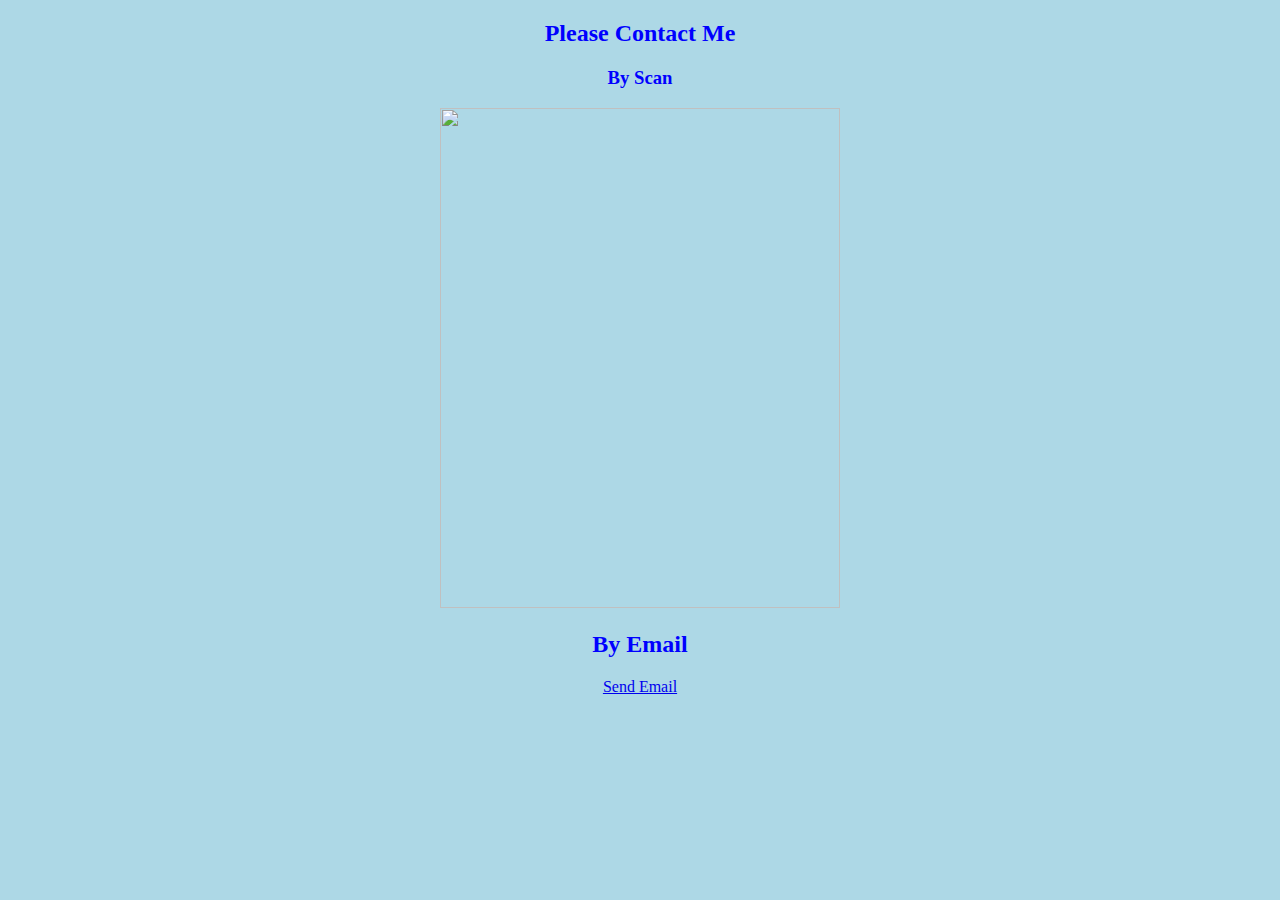
==== contact.html @ 440bf376 "Add files via upload" ====
<!DOCTYPE html>

<html lang="en">
    <head>
        <title>contact</title>
        <style>
            body{
                text-align: center;
                color: blue;
                background-color: lightblue;
            }
        </style>
    </head>
    <body>
        <h2>Please Contact Me</h2>
        <h3>By Scan</h3>
        <img src="me.jpg" width = "400" height="500"></a>
        <p></p>
        <h2>By Email</h2>
        <p>
            <a href="mailto:zhouannie@hotmail.com">Send Email</a>
        </p>
    </body>
</html>
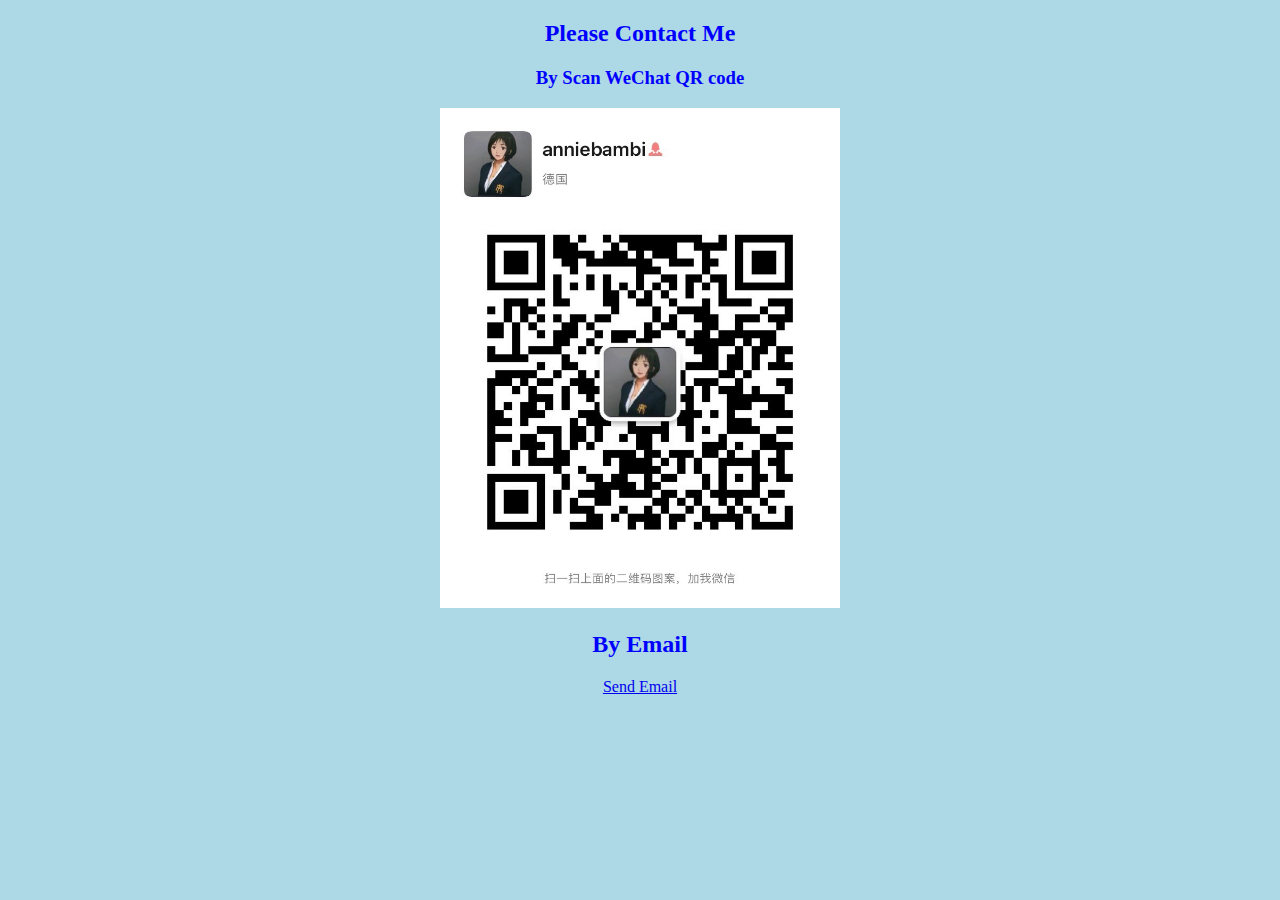
==== commit 76427fc2: "Update contact.html" ====
--- a/contact.html
+++ b/contact.html
@@ -13,7 +13,7 @@
     </head>
     <body>
         <h2>Please Contact Me</h2>
-        <h3>By Scan</h3>
+        <h3>By Scan WeChat QR code</h3>
         <img src="me.jpg" width = "400" height="500"></a>
         <p></p>
         <h2>By Email</h2>
@@ -21,4 +21,4 @@
             <a href="mailto:zhouannie@hotmail.com">Send Email</a>
         </p>
     </body>
-</html>+</html>
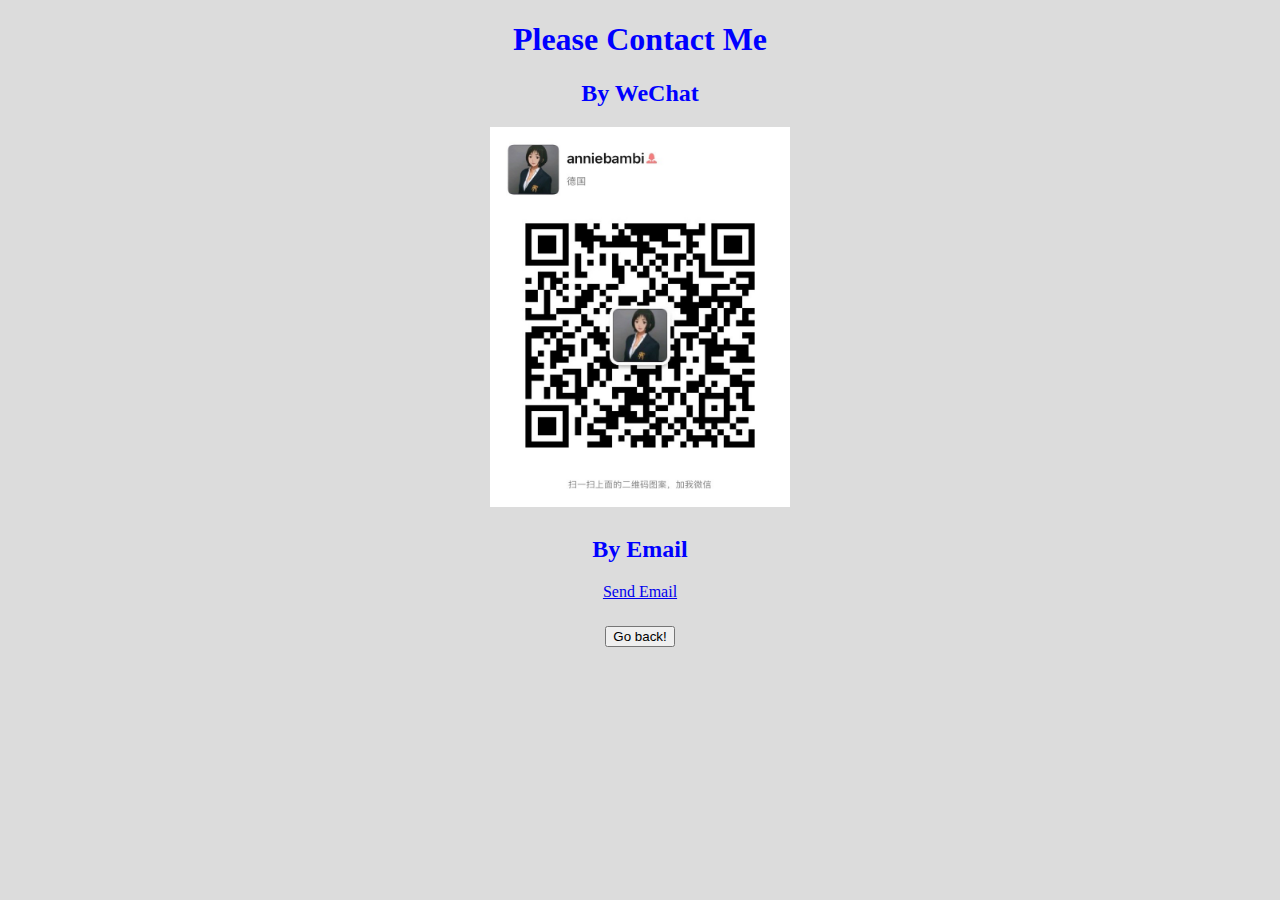
==== commit 6418e963: "Update contact.html" ====
--- a/contact.html
+++ b/contact.html
@@ -3,22 +3,22 @@
 <html lang="en">
     <head>
         <title>contact</title>
-        <style>
-            body{
-                text-align: center;
-                color: blue;
-                background-color: lightblue;
-            }
-        </style>
+        <link href="styles.css" rel="stylesheet">
     </head>
-    <body>
-        <h2>Please Contact Me</h2>
-        <h3>By Scan WeChat QR code</h3>
-        <img src="me.jpg" width = "400" height="500"></a>
+    <body class="center">
+        <h1>Please Contact Me</h1>
+        <h2>By WeChat</h2>
+        <img src="me.jpg" width = "300" height="380"></a>
         <p></p>
         <h2>By Email</h2>
-        <p>
+        <div>
             <a href="mailto:zhouannie@hotmail.com">Send Email</a>
-        </p>
+        </div>
+        <p></p>
     </body>
+    <footer>
+        <form>
+            <input type="button" value="Go back!" onclick="history.back()">
+        </form>
+    </footer>
 </html>
--- a/styles.css
+++ b/styles.css
@@ -0,0 +1,79 @@
+.center{
+    text-align: center;
+    text-justify: inter-word;
+}
+
+body{
+  background-color: #DCDCDC;
+  font-family: Georgia;
+  color: blue;
+}
+p{
+  font-size: 25px;
+  margin-right: 80px;
+  margin-left: 30px;
+}
+
+.links{
+    width: 100%;
+    display: flex;
+    justify-content: space-between;
+    font-size: 28px;
+    color: #FFFFFF;
+    vertical-align: bottom;
+    margin-top: 0px;
+}
+
+.dropdown{
+  width: 100%;
+  font-size: 30px;
+  color: blue;
+}
+
+.text{
+    text-align: justify;
+}
+
+.fa {
+    padding: 20px;
+    font-size: 30px;
+    width: 70px;
+    text-align: center;
+    text-decoration: none;
+    margin: 5px 2px;
+}
+.fa:hover {
+    opacity: 0.7;
+}
+.fa-facebook {
+  background: #3B5998;
+  color: white;
+}
+.fa-linkedin {
+  background: #007bb5;
+  color: white;
+}
+.fa-instagram {
+  background: #125688;
+  color: white;
+}
+.fa-reddit {
+  background: #ff5700;
+  color: white;
+}
+
+.table_cv{
+  width: 100%;
+  height: 100px;
+  line-height: 2;
+}
+
+#ColDiv{
+  text-align: center;
+  font-size: 20pt;
+  font-weight: bold;
+}
+
+#form{
+  width: 100%;
+}
